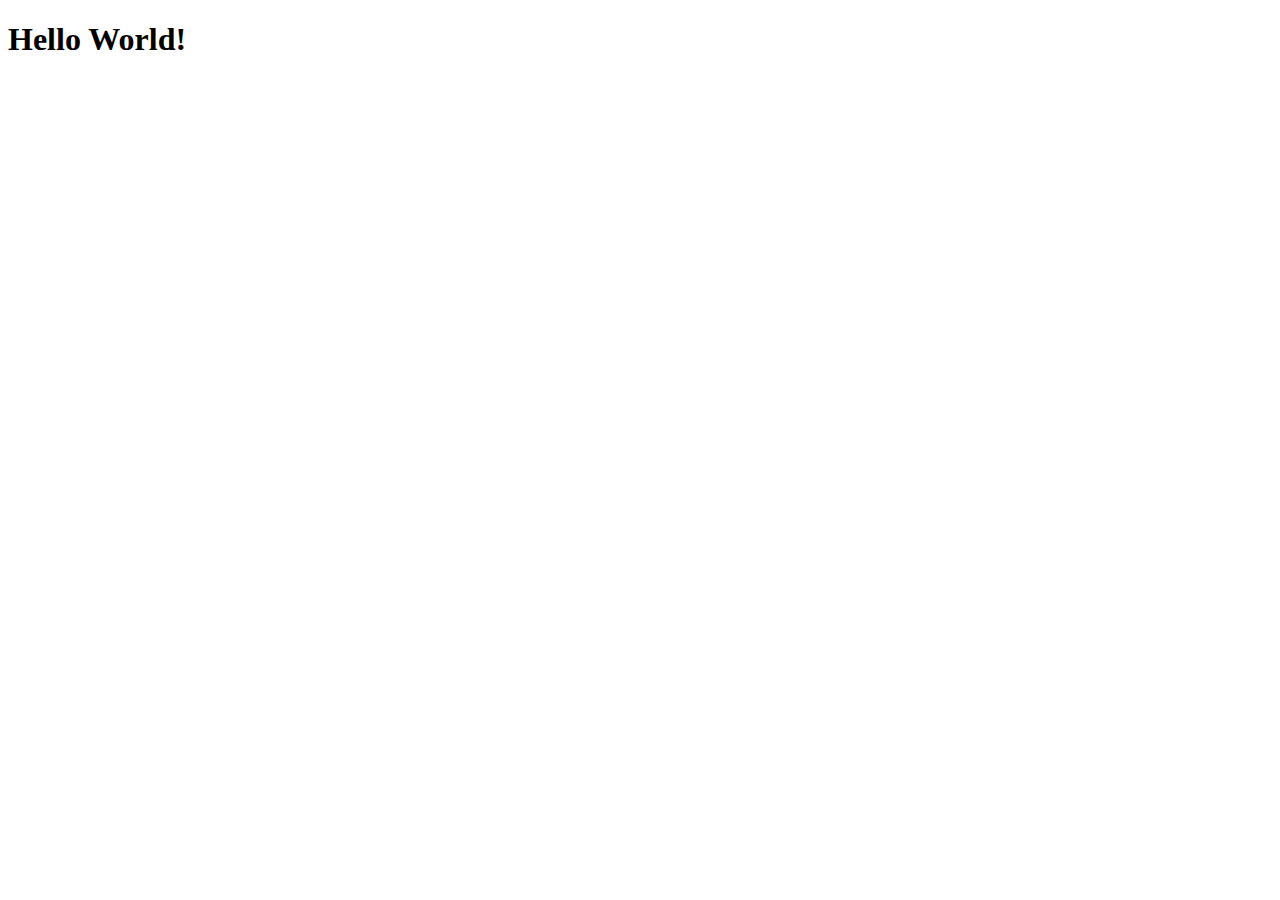
==== index.html @ a6b0a824 "created basic html file" ====
<!DOCTYPE html>
<html lang="en">
    <head>
        <!-- Header stuff -->
        <title>Haki's Portfolio</title>
    </head>
    <body>
        <!-- Body stuff -->
        <h1>Hello World!</h1>
    </body>
</html>
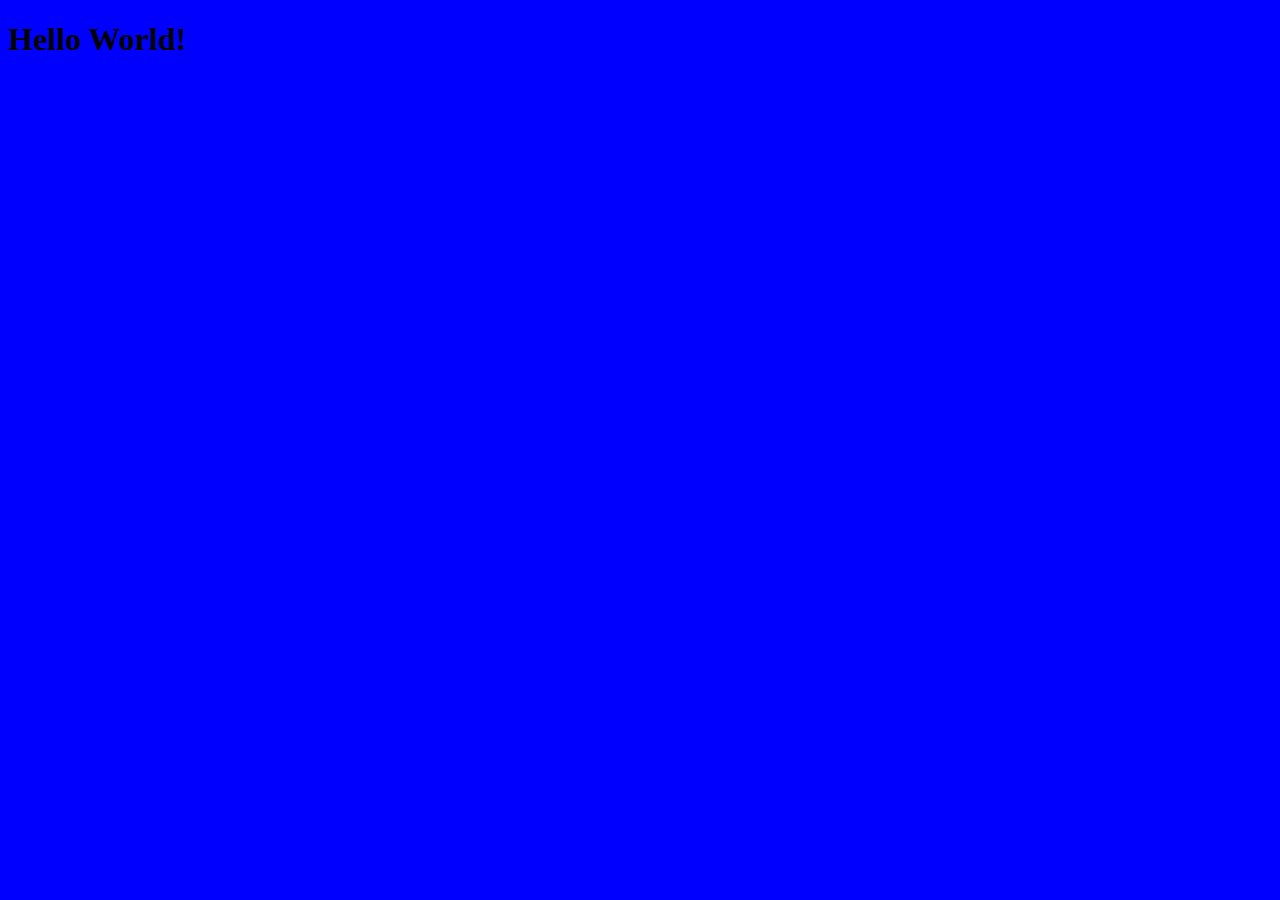
==== commit 9bca6f9d: "add style sheet, connected to index.html" ====
--- a/index.html
+++ b/index.html
@@ -2,6 +2,7 @@
 <html lang="en">
     <head>
         <!-- Header stuff -->
+        <link rel="stylesheet" href="style.css"/>
         <title>Haki's Portfolio</title>
     </head>
     <body>
--- a/style.css
+++ b/style.css
@@ -0,0 +1,3 @@
+body{
+    background: blue;
+}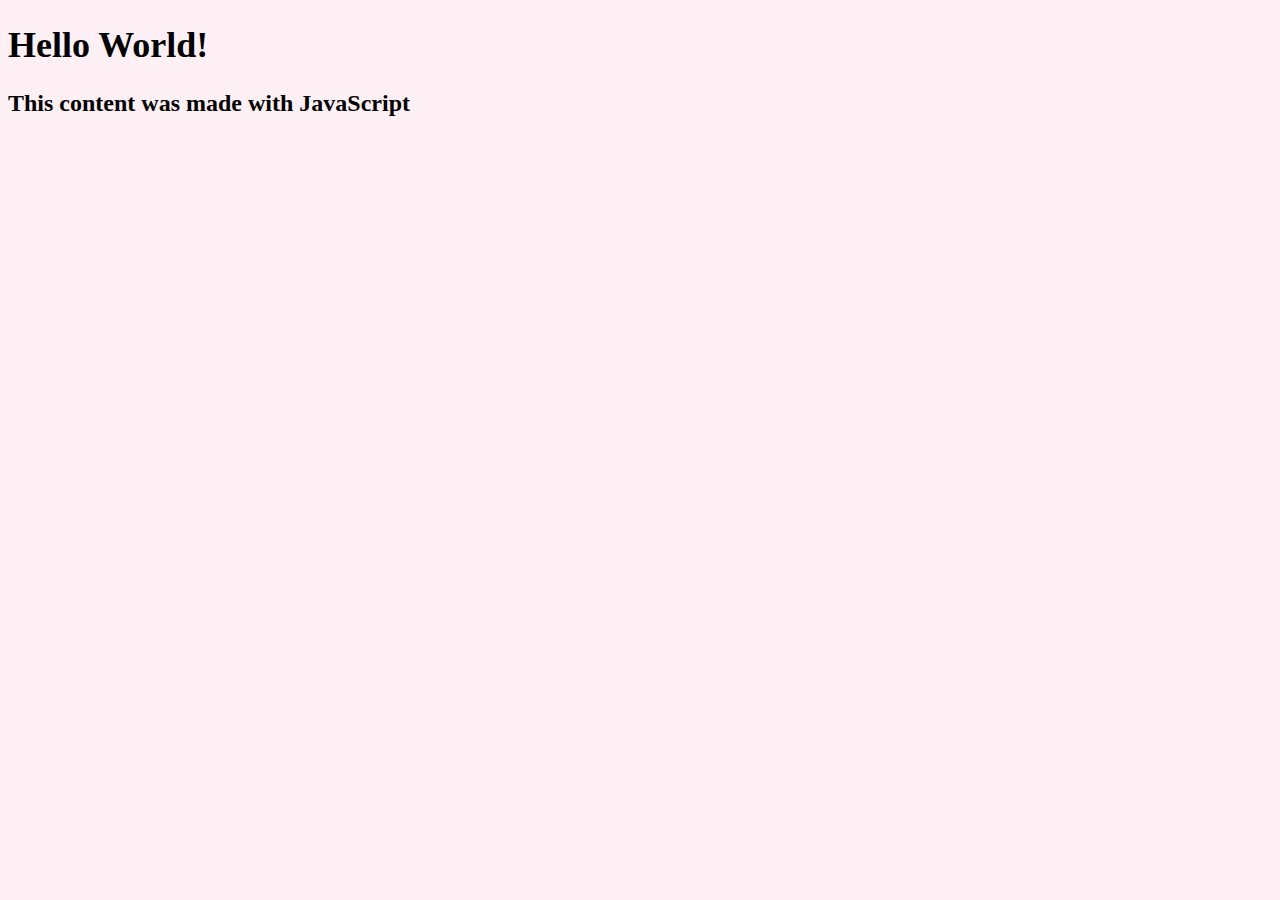
==== commit 1c7ec81d: "added and connected script.js, updated style.css so it isn't so ugly -- LAVENDER BLUSH FTW" ====
--- a/index.html
+++ b/index.html
@@ -8,5 +8,6 @@
     <body>
         <!-- Body stuff -->
         <h1>Hello World!</h1>
+        <script src="script.js"></script>
     </body>
 </html>--- a/style.css
+++ b/style.css
@@ -1,3 +1,7 @@
 body{
-    background: blue;
+    background: lavenderblush;
+}
+h1{
+    font-family: fantasy;
+    font-size: 36px;
 }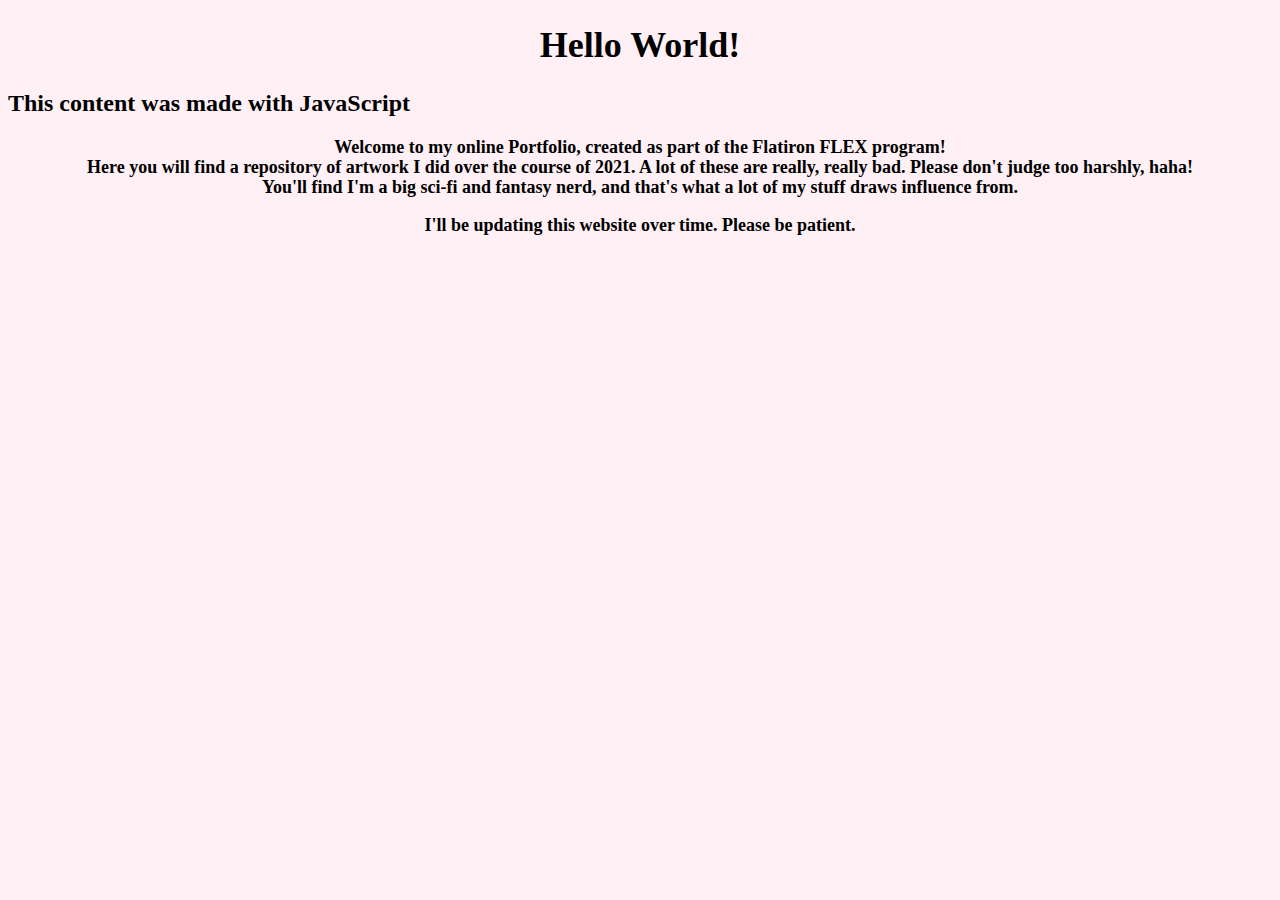
==== commit 9b952f1a: "Updates index.html and style.css, starting to build out the format" ====
--- a/index.html
+++ b/index.html
@@ -9,5 +9,30 @@
         <!-- Body stuff -->
         <h1>Hello World!</h1>
         <script src="script.js"></script>
+        
+        <div>
+            <!-- This is to be the navigation block -->
+            <!-- I want to align all the items for this on the left... -->
+            <!-- if I can, later, this will be a FRAME -->
+        </div>
+
+        <div id="intro">
+            <p>
+                Welcome to my online Portfolio, created as part of the Flatiron FLEX program!
+                <br>
+                Here you will find a repository of artwork I did over the course of 2021. A lot of these are really, really bad. Please don't judge too harshly, haha!
+                <br> 
+                You'll find I'm a big sci-fi and fantasy nerd, and that's what a lot of my stuff draws influence from.
+                <br>
+            </p>
+            <p>
+                I'll be updating this website over time. Please be patient.
+            </p>
+        </div>
+        
+        <div>
+            <!-- This is to be the main content block, so lets see...what happens -->
+            <!-- Dont know whether to use a class or id for this main block... -->
+        </div>
     </body>
 </html>--- a/style.css
+++ b/style.css
@@ -1,7 +1,27 @@
 body{
     background: lavenderblush;
+    align-items: center;
 }
 h1{
     font-family: fantasy;
     font-size: 36px;
+    text-align: center;
+}
+#intro{
+    text-align: center;
+    font-size: 18px;
+    line-height: 20px;
+    font-family: cursive;
+    font-weight: bold;
+}
+.regularText{
+    font-family: cursive;
+    text-align: center;
+    font-size: 16px;
+}
+#content{
+    /*
+    to be used later for the main content block
+    */
+    text-align: center;
 }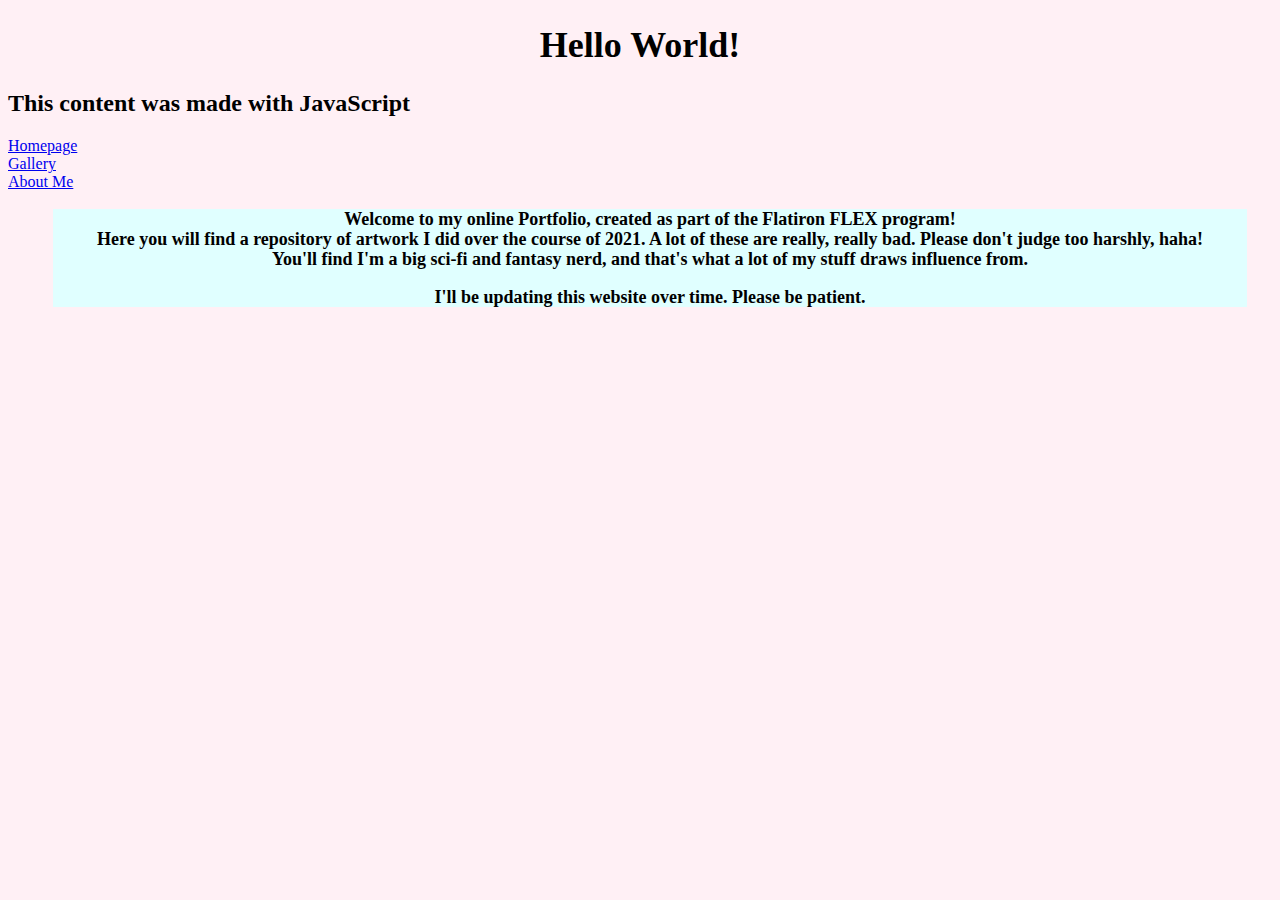
==== commit 4e771b1d: "added about.html and gallery.html pages. Updates index.html with links. style.css has been updated w" ====
--- a/index.html
+++ b/index.html
@@ -10,10 +10,13 @@
         <h1>Hello World!</h1>
         <script src="script.js"></script>
         
-        <div>
+        <div id="navi">
             <!-- This is to be the navigation block -->
             <!-- I want to align all the items for this on the left... -->
             <!-- if I can, later, this will be a FRAME -->
+            <a href="./index.html">Homepage</a><br>
+            <a href="./gallery.html">Gallery</a><br>
+            <a href="./about.html">About Me</a><br>
         </div>
 
         <div id="intro">
--- a/style.css
+++ b/style.css
@@ -7,21 +7,27 @@
     font-size: 36px;
     text-align: center;
 }
+#navi{
+    left: 0px;
+}
 #intro{
+    background-color: lightcyan;
     text-align: center;
     font-size: 18px;
     line-height: 20px;
     font-family: cursive;
     font-weight: bold;
-}
-.regularText{
-    font-family: cursive;
-    text-align: center;
-    font-size: 16px;
+    margin-left: 45px;
+    margin-right: 25px;
 }
 #content{
     /*
     to be used later for the main content block
     */
     text-align: center;
+}
+.regularText{
+    font-family: cursive;
+    text-align: center;
+    font-size: 16px;
 }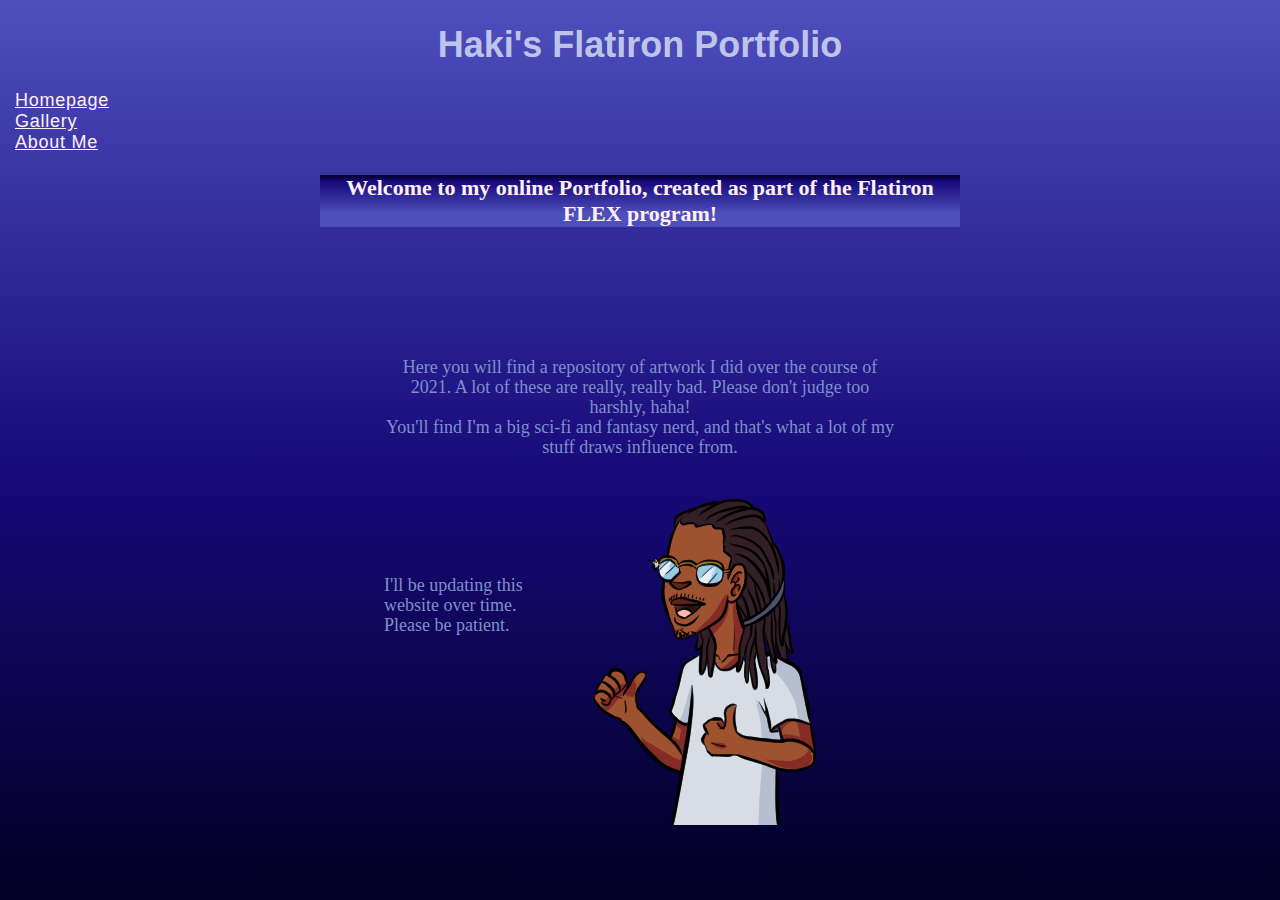
==== commit a0d3e17d: "modified index.html and style.css. Trying to hone into a unified style. Added images folder. Added '" ====
--- a/index.html
+++ b/index.html
@@ -7,35 +7,47 @@
     </head>
     <body>
         <!-- Body stuff -->
-        <h1>Hello World!</h1>
+        <h1>Haki's Flatiron Portfolio</h1>
         <script src="script.js"></script>
         
+        <!-- This is to be the navigation block -->
+        <!-- I want to align all the items for this on the left... -->
+        <!-- if I can, later, this will be a FRAME -->
         <div id="navi">
-            <!-- This is to be the navigation block -->
-            <!-- I want to align all the items for this on the left... -->
-            <!-- if I can, later, this will be a FRAME -->
             <a href="./index.html">Homepage</a><br>
             <a href="./gallery.html">Gallery</a><br>
             <a href="./about.html">About Me</a><br>
         </div>
-
+        
+    
         <div id="intro">
             <p>
                 Welcome to my online Portfolio, created as part of the Flatiron FLEX program!
+            </p>
+        </div>
+    <br>
+    <br>
+    <br>
+    <br>
+    <br>
+        <div id="content">
+            <!-- This is to be the main content block, so lets see...what happens -->
+            <!-- Dont know whether to use a class or id for this main block... -->
+            <p>
+                Here you will find a repository of artwork I did over the course of 2021. A lot of these are really, really bad. Please don't judge too harshly, haha!
+            <br>
+                You'll find I'm a big sci-fi and fantasy nerd, and that's what a lot of my stuff draws influence from.
+            </p>
+            <p style="text-align: left;">
+                <img style="right: 0px;float: right;" src="./images/minime.png" alt="Mini-Haki" title="Mini-Haki Thumbs-Up"/>
                 <br>
-                Here you will find a repository of artwork I did over the course of 2021. A lot of these are really, really bad. Please don't judge too harshly, haha!
-                <br> 
-                You'll find I'm a big sci-fi and fantasy nerd, and that's what a lot of my stuff draws influence from.
                 <br>
-            </p>
-            <p>
+                <br>
+                <br>
+                <br>
                 I'll be updating this website over time. Please be patient.
             </p>
-        </div>
-        
-        <div>
-            <!-- This is to be the main content block, so lets see...what happens -->
-            <!-- Dont know whether to use a class or id for this main block... -->
+            
         </div>
     </body>
 </html>--- a/style.css
+++ b/style.css
@@ -1,33 +1,56 @@
 body{
-    background: lavenderblush;
+    margin: 0px;
+    background: linear-gradient(0deg, rgba(2,0,36,1) 0%, rgba(23,9,121,1) 47%, rgba(78,79,189,1) 100%);
+    background-repeat: no-repeat;
+    background-attachment: fixed;
     align-items: center;
 }
 h1{
-    font-family: fantasy;
+    color: rgb(190, 195, 233);
+    font-family: Impact, Haettenschweiler, 'Arial Narrow Bold', sans-serif;
     font-size: 36px;
     text-align: center;
 }
+a:link{
+    color: lavenderblush;
+    font-size: 18px;
+    letter-spacing: 0.75px;
+    font-family: 'Franklin Gothic Medium', 'Arial Narrow', Arial, sans-serif;
+}
+a:visited{
+    color: lightslategrey;
+    font-family: Arial, "Helvetica Neue", Helvetica, sans-serif;
+    font-style: italic;
+}
+a:hover{
+    color: hotpink;
+}
+a:active{
+    color: tomato;
+}
 #navi{
     left: 0px;
+    margin-left: 15px;
 }
 #intro{
-    background-color: lightcyan;
+    background: linear-gradient(180deg, rgba(2,0,36,1) 0%, rgba(23,9,121,1) 12%, rgba(78,79,189,1) 75%);
+    color: lavenderblush;
     text-align: center;
-    font-size: 18px;
-    line-height: 20px;
+    font-size: 22px;
     font-family: cursive;
     font-weight: bold;
-    margin-left: 45px;
-    margin-right: 25px;
+    margin-left: 25%;
+    margin-right: 25%;
 }
 #content{
     /*
     to be used later for the main content block
     */
+    color: rgb(127, 144, 202);
     text-align: center;
-}
-.regularText{
-    font-family: cursive;
-    text-align: center;
-    font-size: 16px;
+    font-size: 18px;
+    font-family:fantasy;
+    line-height: 20px;
+    margin-left: 30%;
+    margin-right: 30%;
 }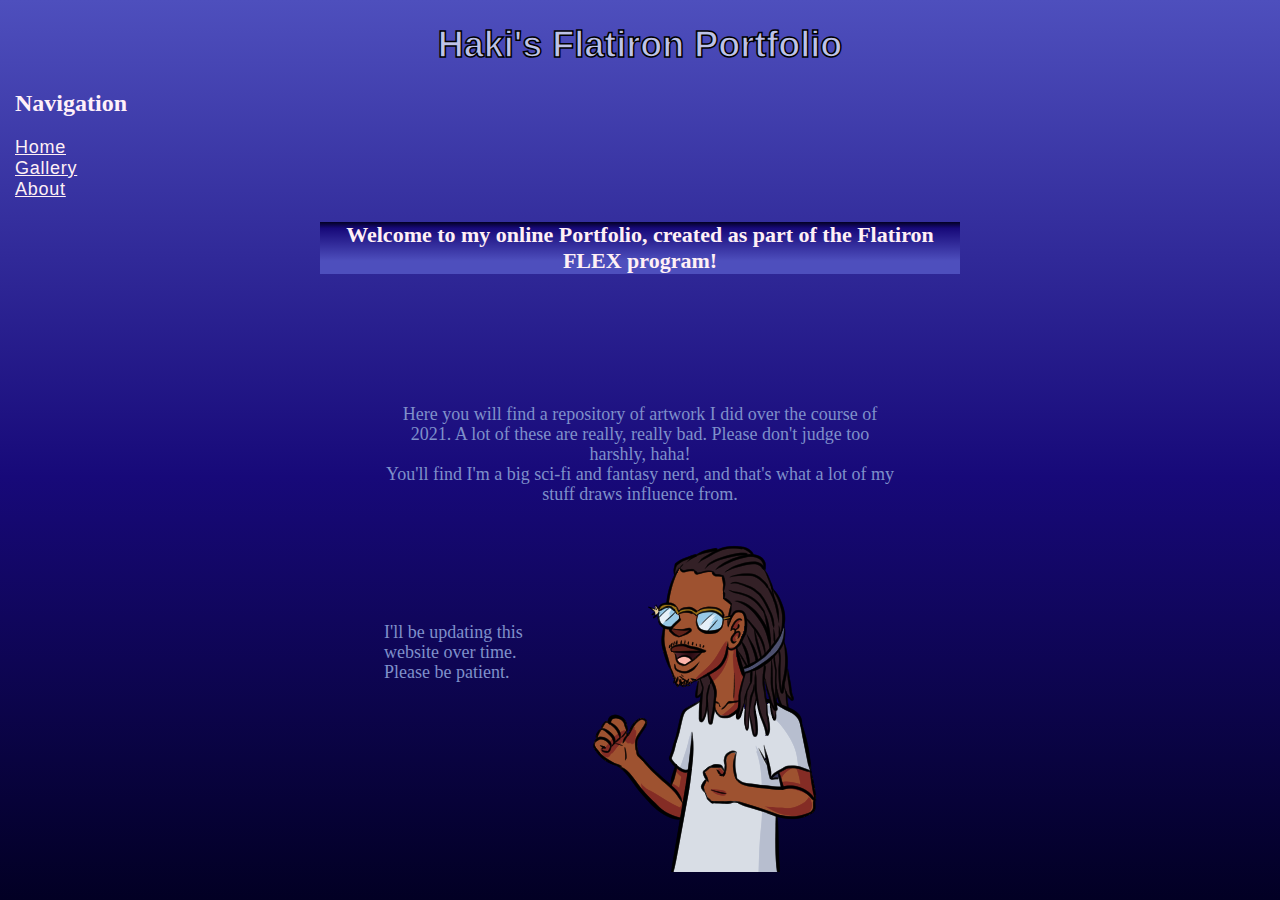
==== commit 6ad6bf21: "Completed my navigation loop using script.js. started writing about.html and gallery.html" ====
--- a/index.html
+++ b/index.html
@@ -8,17 +8,7 @@
     <body>
         <!-- Body stuff -->
         <h1>Haki's Flatiron Portfolio</h1>
-        <script src="script.js"></script>
-        
-        <!-- This is to be the navigation block -->
-        <!-- I want to align all the items for this on the left... -->
-        <!-- if I can, later, this will be a FRAME -->
-        <div id="navi">
-            <a href="./index.html">Homepage</a><br>
-            <a href="./gallery.html">Gallery</a><br>
-            <a href="./about.html">About Me</a><br>
-        </div>
-        
+        <script src="script.js"></script>       
     
         <div id="intro">
             <p>
--- a/style.css
+++ b/style.css
@@ -8,6 +8,8 @@
 h1{
     color: rgb(190, 195, 233);
     font-family: Impact, Haettenschweiler, 'Arial Narrow Bold', sans-serif;
+    -webkit-text-stroke-width: 1.5px;
+    -webkit-text-stroke-color: black;
     font-size: 36px;
     text-align: center;
 }
@@ -31,6 +33,13 @@
 #navi{
     left: 0px;
     margin-left: 15px;
+    margin-right: 1825px;
+    background: linear-gradient(165deg, rgba(2,0,36,1) 0%, rgba(23,9,121,1) 47%, rgba(78,79,189,1) 100%);
+    background-size: 300px;
+}
+div#navi > h2{
+    color: rgb(255, 240, 249);
+    size: 45px;
 }
 #intro{
     background: linear-gradient(180deg, rgba(2,0,36,1) 0%, rgba(23,9,121,1) 12%, rgba(78,79,189,1) 75%);
